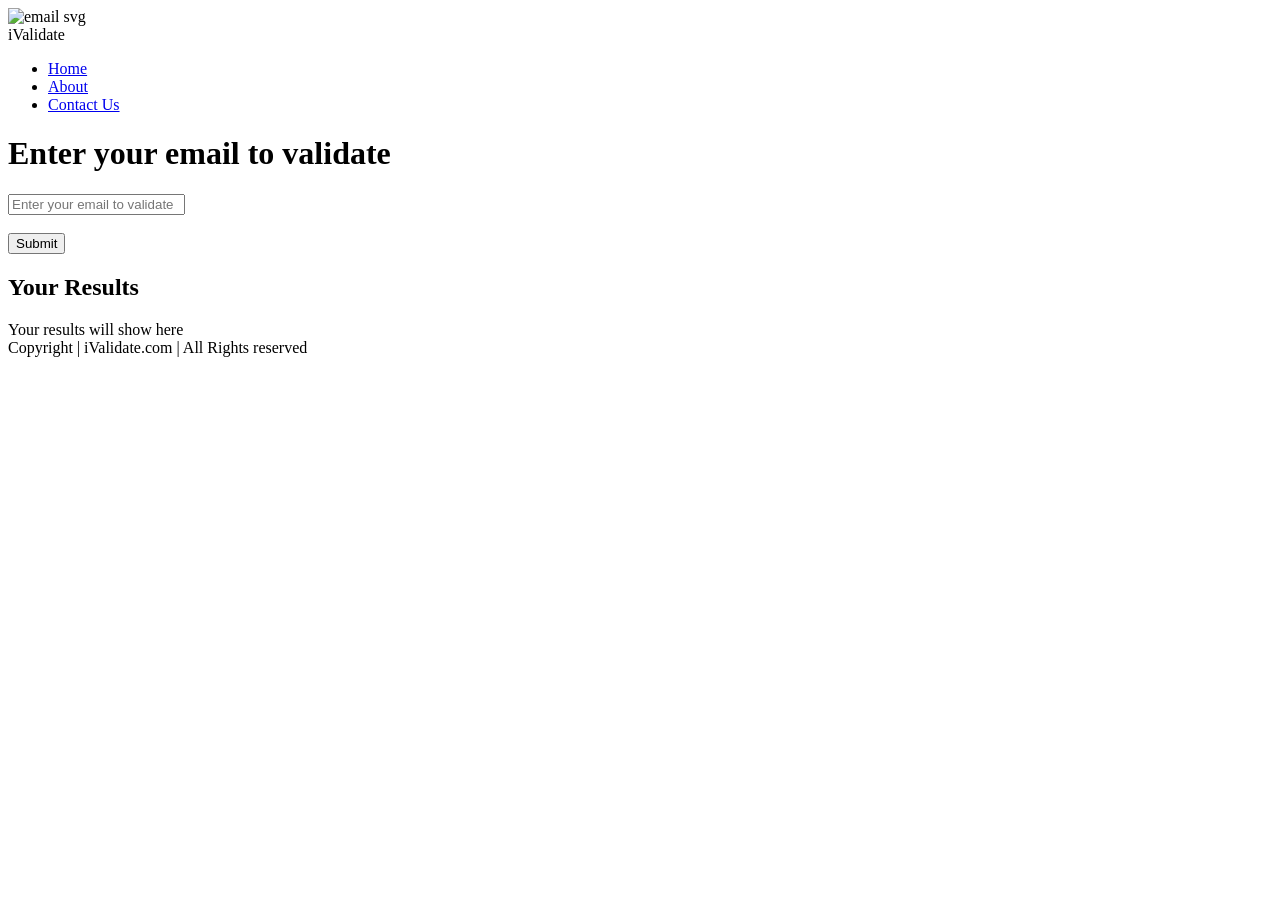
==== index.html @ 97bd74d8 "Add files via upload" ====
<!DOCTYPE html>
<html lang="en">
<head>
    <meta charset="UTF-8">
    <meta name="viewport" content="width=device-width, initial-scale=1.0">
    <title>iValidate - Email Validator for your Business</title>
    <link rel="stylesheet" href="/css\style.css">
</head>
<body>
    <header>
        <nav>
            <div class="logo">
                <img src="/html\img\email-img.png" alt="email svg">
            </div><span>iValidate</span>
            <ul>
                <li><a href="/">Home</a></li>
                <li><a href="/">About</a></li>
                <li><a href="/">Contact Us</a></li>
        </ul>
        </nav>
    </header>
    <main>
        <div class="container">
            <h1>Enter your email to validate</h1>
            <form action="/submit" method="post">
                <!-- Input Filed to Validate Email Address -->
                <input placeholder="Enter your email to validate" type="text" id="username" name="username" required>
                <br><br>
                <!-- Submit button -->
                <input id="submitBtn" class="btn" type="submit" value="Submit">
              </form>
        </div>
        <div class="container">
            <h2>Your Results</h2>
            <div id="resultCont">
                Your results will show here
            </div>
        </div>
    </main>
    <footer>
        Copyright | iValidate.com | All Rights reserved
    </footer>
    <script src="/js/index.js"></script>
</body>
</html>
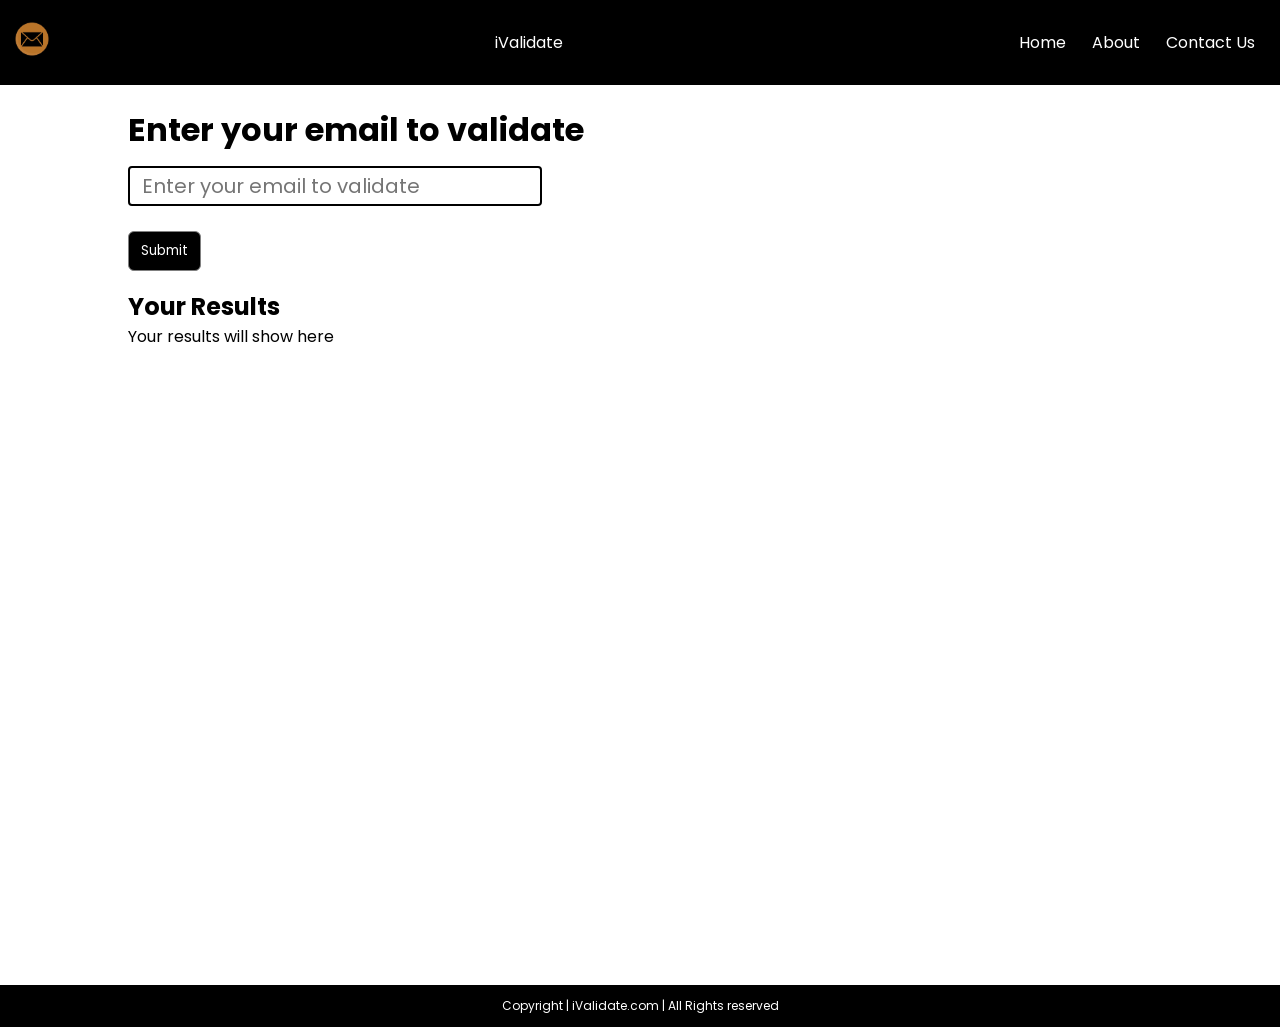
==== commit 1f430a57: "Fix resource paths in index.html Updated file paths for CSS and image resources." ====
--- a/index.html
+++ b/index.html
@@ -4,13 +4,13 @@
     <meta charset="UTF-8">
     <meta name="viewport" content="width=device-width, initial-scale=1.0">
     <title>iValidate - Email Validator for your Business</title>
-    <link rel="stylesheet" href="/css\style.css">
+    <link rel="stylesheet" href="style.css">
 </head>
 <body>
     <header>
         <nav>
             <div class="logo">
-                <img src="/html\img\email-img.png" alt="email svg">
+                <img src="email-img.png" alt="email svg">
             </div><span>iValidate</span>
             <ul>
                 <li><a href="/">Home</a></li>
@@ -40,6 +40,7 @@
     <footer>
         Copyright | iValidate.com | All Rights reserved
     </footer>
-    <script src="/js/index.js"></script>
+    <script src="/index.js"></script>
 </body>
-</html>+
+</html>
--- a/style.css
+++ b/style.css
@@ -0,0 +1,125 @@
+@import url('https://fonts.googleapis.com/css2?family=Noto+Sans:ital,wght@0,700;1,300&family=Poppins:wght@300;400;500;600&display=swap');
+
+
+* {
+    padding: 0;
+    margin: 0;
+    font-family: 'Noto Sans', sans-serif;
+    font-family: 'Poppins', sans-serif;
+}
+
+
+nav {
+    display: flex;
+    align-items: center;
+    justify-content: space-between;
+    background-color: black;
+    color: white;
+    padding: 19px 12px;
+}
+
+
+ul {
+    display: flex;
+}
+
+
+ul li {
+    list-style: none;
+    padding: 0 13px;
+}
+
+
+ul li a{
+    color: white;
+    text-decoration: none;
+}
+
+
+ul >li> a:hover{
+    color: rgb(192, 189, 205);
+}
+
+
+main{
+    min-height: 100vh;
+}
+
+
+.logo img{
+    width: 40px;
+    filter: invert(1);
+}
+
+
+.container{
+    max-width: 80vw;
+    margin: auto;
+    padding: 9px 15px;
+}
+
+
+.container h1{
+    padding: 12px 0;
+}
+
+
+input[type='text']{
+    min-width: 23vw;
+    padding: 3px 12px;
+    border: 2px solid black;
+    border-radius: 4px;
+    font-size: 20px;
+}
+
+
+.btn{
+    background: black;
+    color: white;
+    padding: 9px 12px;
+    border: 1px solid gray;
+    border-radius: 6px;
+    cursor: pointer;
+}
+
+#resultCont div::first-letter{
+    text-transform: uppercase;
+}
+
+
+footer{
+    font-size: 12px;
+    background-color: black;
+    color: white;
+    display: flex;
+    padding: 12px;
+    display: flex;
+    justify-content: center;
+    align-items: center;
+}
+
+@media only screen and (max-width: 600px){
+
+    .container{
+        font-size: 12px;
+    }
+
+    input[type='text'] {
+        width: 100%;
+    }
+
+    nav{
+        flex-direction: column;
+    }
+    .logo{
+        padding: 6px 0;
+        font-size: 12px;
+    }
+    .logo span{
+        font-size: 20px;
+    }
+    .logo img{
+        width: 15px;
+        filter: invert(1);
+    }
+  }
